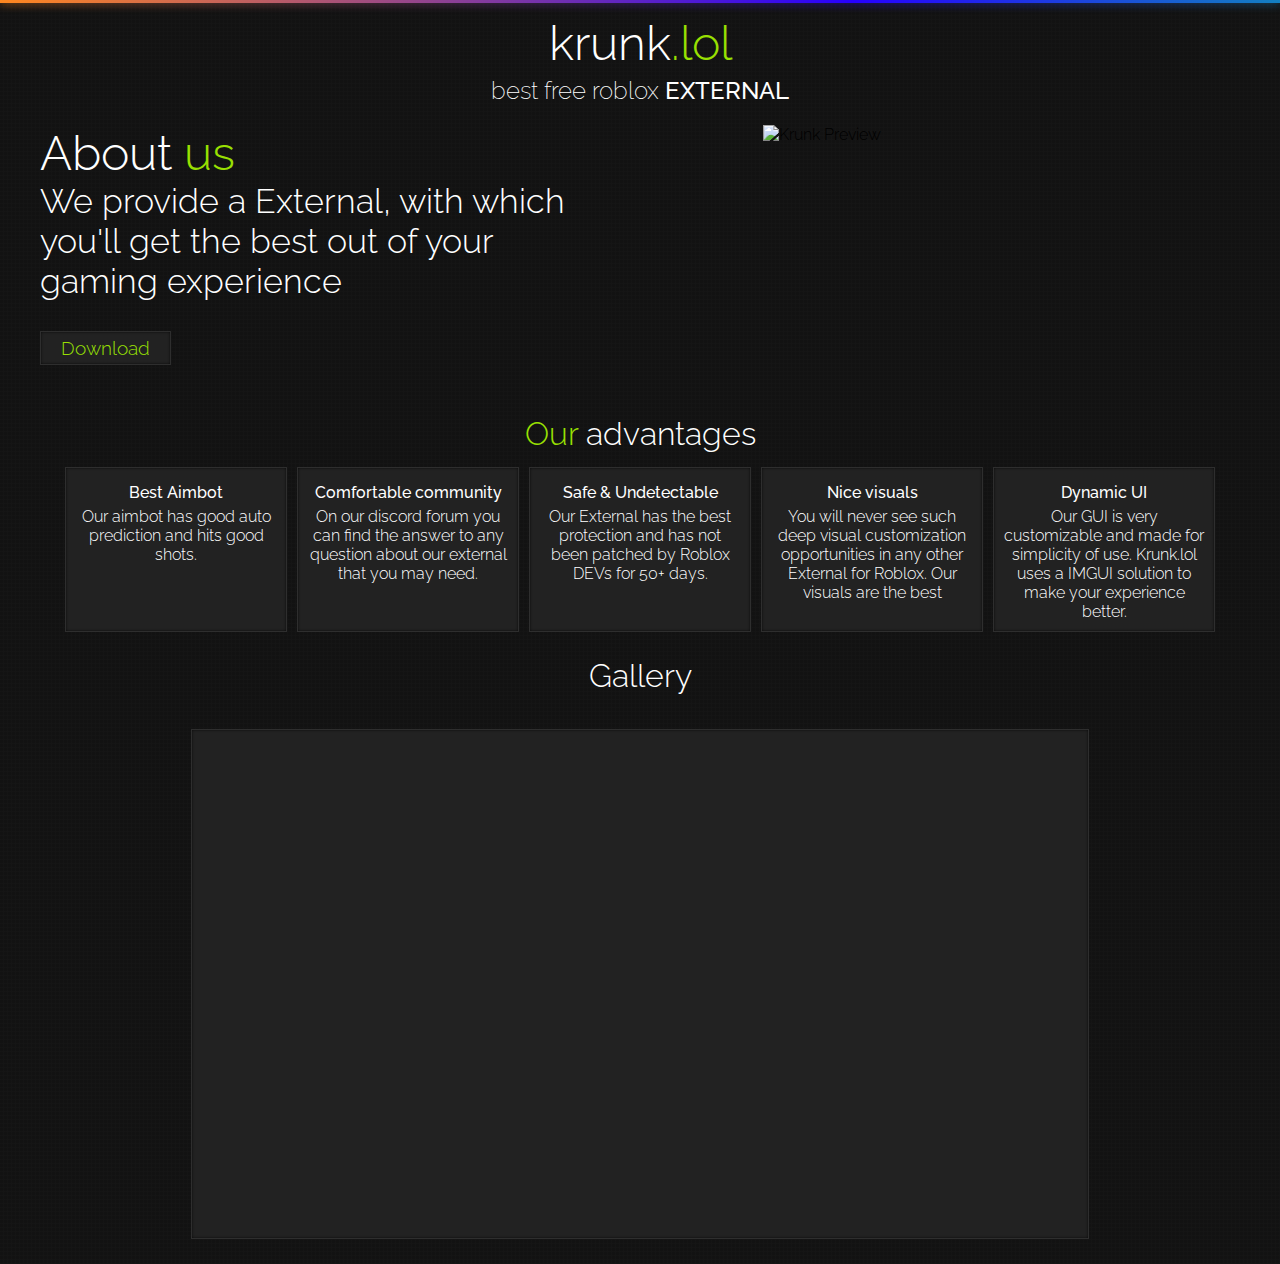
==== index.html @ b16762a4 "Add files via upload" ====
<!DOCTYPE html>
<head>
    <title>krunk.lol</title>
    <link rel="stylesheet" href="style.css">
    <meta name="viewport" content="width=device-width,initial-scale=1">
    <meta name="theme-color" content="#99E002">
    <meta name="title" content="Krunk.lol">
    <meta name="description" content="The best Roblox external">
    <meta name="og:title" content="Krunk.lol>
    <meta name="og:description" content="The best Roblox external">
    <meta name="og:image" content="/img/icon.png">
    <link rel="icon" href="favicon.ico" type="image/x-icon">
</head>
<body>
    <div class="gradientLine">
        <div class="shadowBefore"></div>
        <div class="lineAfter"></div>
    </div>
    <div id="popupCont" class="hide" style="opacity:0">
        <div id="popup"></div>
    </div>
    <div class="title t">krunk<span class="g">.lol</span></div>
    <div class="slogan t wgt-200">best free roblox <span class="wgt-500">EXTERNAL</span></div>
    <div id="welcome" style="display:none" class="welc t wgt-200">Welcome back, <span id="username">user</span>!</div>
    <div class="top-cont">
        <div class="about">
            <div class="left">
                <div class="left-title t">About <span class="g">us</span></div>
                <div class="left-text t">We provide a External, with which you'll get the best out of your gaming experience</div>
                <div class="buttons">
                    <button id="buy" class="g" onclick="window.location.href='download.html'">Download</button>
                    <button id="login" style="display:none">Login</button>
                </div>
            </div>
            <div class="right">
                <img src="img/preview.png" alt="Krunk Preview" class="preview">
            </div>
        </div>
    </div>
    <div class="advantages-cont">
        <div class="advantages-title t"><span class="g">Our</span> advantages</div>
        <div class="advantages">
            <div class="advantage">
                <div class="adv-title t wgt-500">Best Aimbot</div>
                <div class="t">Our aimbot has good auto prediction and hits good shots.</div>
            </div>
            <div class="advantage">
                <div class="adv-title t wgt-500">Comfortable community</div>
                <div class="t">On our discord forum you can find the answer to any question about our external that you may need.</div>
            </div>
            <div class="advantage">
                <div class="adv-title t wgt-500">Safe & Undetectable</div>
                <div class="t">Our External has the best protection and has not been patched by Roblox DEVs for 50+ days.</div>
            </div>
            <div class="advantage">
                <div class="adv-title t wgt-500">Nice visuals</div>
                <div class="t">You will never see such deep visual customization opportunities in any other External for Roblox. Our visuals are the best</div>
            </div>
            <div class="advantage">
                <div class="adv-title t wgt-500">Dynamic UI</div>
                <div class="t">Our GUI is very customizable and made for simplicity of use. Krunk.lol uses a IMGUI solution to make your experience better.</div>
            </div>
        </div>
    </div>
    <div class="video-overview-cont">
        <div class="video-overview-title t">Gallery</div>
        <div class="video-overview-gallery">
            <div class="gallery-cont" id="gallery">
                
                <div class="video-overview">
                    <iframe src="https://www.youtube.com/embed/_Y9ZtIwrca4?controls=0" frameborder="0" allow="accelerometer; autoplay; clipboard-write; encrypted-media; gyroscope; picture-in-picture; web-share" allowfullscreen></iframe>
                </div>
               
            </div>
        </div>
    </div>
</body>
<script src="js/featuredVideos.js"></script>
<script src="js/stats.js"></script>
<script src="js/team.js"></script>
<script src="js/download.js"></script>
---- style.css ----
@import url(https://fonts.googleapis.com/css2?family=Raleway:wght@200;300;400;500&display=swap);

:root {
    --green: #99E002;
    --line-gradient: linear-gradient(to right, #ff871f, #2600ff, #00ff84, #ff871f);
    --text: #fff;
    --login-warning-display: block;
}

html, body {
    margin: 0;
    height: 100%;
}

* {
    font-family: Raleway, sans-serif;
    font-weight: 300;
}

body {
    display: flex;
    flex-direction: column;
    align-items: center;
    background: #121212;
    background-image: linear-gradient(rgba(25, 25, 25, 0.3) 1.5px, transparent 1.5px), linear-gradient(90deg, rgba(25, 25, 25, 0.3) 1.5px, transparent 1.5px);
    background-size: 4px 4px;
    background-position: -1px -1px;
    flex: 1;
}

.g {
    color: var(--green);
}

.t {
    color: var(--text);
}

.wgt-200 {
    font-weight: 200;
}

.wgt-500 {
    font-weight: 500;
}

.title {
    font-size: 300%;
    margin: 5px 0;
    margin-top: 15px;
}

.slogan {
    font-size: 150%;
}

.welc {
    margin-top: 5px;
    font-size: 250%;
}

.gradientLine {
    width: 100%;
    height: 3px;
    position: fixed;
    top: 0;
}

.shadowBefore, .lineAfter {
    content: "";
    position: absolute;
    width: 100%;
    height: 100%;
    background: var(--line-gradient);
    background-size: 200% 100%;
    animation: gradientLineAnimation 6s infinite linear;
}

@keyframes gradientLineAnimation {
    0% {
        background-position: 0 0;
    }
    25% {
        background-position: 100% 0;
    }
    50% {
        background-position: 0 0;
    }
    75% {
        background-position: 100% 0;
    }
}

.shadowBefore {
    filter: blur(5px);
}

.top-cont {
    width: 100%;
    display: flex;
}

.about {
    display: flex;
    flex-wrap: wrap;
    flex: 1;
    padding: 0 40px;
    margin-top: 20px;
}

.about .left, .about .right {
    flex: 1;
    display: flex;
    flex-direction: column;
}

.about .left {
    margin-right: 40px;
    justify-content: center;
}

.about .right {
    align-items: flex-end;
}

.left-title {
    font-size: 300%;
}

.left-text {
    font-size: 210%;
}

.preview {
    width: 90%;
}

.buttons {
    margin: 30px 0;
}

button {
    padding: 5px 20px;
    background: #222;
    color: #fff;
    border: 1.9px solid #2e2e2e;
    box-shadow: 0px 0px 3px -0.5px rgba(0, 0, 0, 1) inset;
    cursor: pointer;
    margin-right: 20px;
    font-size: 120%;
}

button:active {
    border-color: #99E002;
}

.stats-cont, .advantages-cont, .video-overview-cont, .team-cont {
    display: flex;
    flex-direction: column;
    margin-top: 20px;
}

.video-overview-cont {
    width: 100%;
    align-items: center;
}

.stats-title, .advantages-title, .video-overview-title, .team-title {
    font-size: 200%;
    margin-bottom: 10px;
    text-align: center;
}

.stats, .advantages, .team {
    display: flex;
    flex-wrap: wrap;
    justify-content: center;
}

.stat, .advantage, .member {
    display: flex;
    align-items: center;
    border: 1.9px solid #2e2e2e;
    box-shadow: 0px 0px 3px -0.5px rgba(0, 0, 0, 1) inset;
    background: #222;
    min-width: 200px;
    margin: 5px;
    height: 70px;
}

.advantage {
    align-items: center;
    height: auto;
    width: auto;
    flex-direction: column;
    max-width: 100px;
    padding: 10px;
}

.adv-title {
    margin: 5px 0;
}

.advantage > div {
    text-align: center;
}

.stat img, .stat-inner, .member img, .member-inner {
    margin: 10px;
}

.member-inner {
    display: flex;
    flex-direction: column;
    align-items: center;
    justify-content: center;
}

.member img {
    border: 1.9px solid #2e2e2e;
    box-shadow: 0px 0px 3px -0.5px rgba(0, 0, 0, 1) inset;
    background: #222;
}

.member {
    flex-direction: column;
    height: auto;
    width: auto;
    position: relative;
    background: none;
    overflow: hidden;
}

.member::before {
    position: absolute;
    content: '';
    width: 100%;
    height: 100%;
    background: linear-gradient(0deg, black, transparent), var(--avatar);
    z-index: -1;
    filter: blur(5px);
    background-size: cover;
}

.stat img {
    height: 45%;
}

.online {
    position: relative;
    height: 45%;
    padding: 10px;
}

.online img {
    height: 100%;
    padding: 0;
    margin: 0;
}

.online::before {
    position: absolute;
    bottom: 8px;
    right: 8px;
    content: '';
    background-color: var(--green);
    width: 10px;
    height: 10px;
    border-radius: 50%;
    z-index: 1;
}

#buy::before {
    /* display: var(--login-warning-display); */
    display: none;
    content: 'you must be logged in';
    position: absolute;
    bottom: calc(100% + 5px);
    left: 0;
    white-space: nowrap;
    color: #7E7E7E;
    font-size: 70%;
}

#buy {
    position: relative;
}

.video-overview {
    width: 70%;
    aspect-ratio: 16/9;
    border: 1.9px solid #2e2e2e;
    box-shadow: 0px 0px 3px -0.5px rgba(0, 0, 0, 1) inset;
    background: #222;
    margin: 0 auto;
    position: absolute;
    left: 50%;
    top: 50%;
    transform: translate(-50%, -50%);
    transition: .5s;
}

.video-overview iframe {
    width: 100% !important;
    height: 100% !important;
}

.footer {
    width: 100%;
    display: flex;
    justify-content: center;
    background: #2e2e2e;
    padding: 5px 0;
    box-shadow: 0px 0px 3px -0.5px rgba(0, 0, 0, 1) inset;
}

@media screen and (max-width: 700px) {
    .about .right {
        display: none;
    }
}

body::-webkit-scrollbar {
    width: 3px;
}

body::-webkit-scrollbar-track {
    background: #222;
}

body::-webkit-scrollbar-thumb {
    background: var(--green);
}

#popupCont {
    position: fixed;
    width: 100%;
    height: 100%;
    display: flex;
    align-items: center;
    justify-content: center;
    z-index: 2;
    background: #121212CC;
    transition: opacity .5s;
    opacity: 1 !important;
}

#popupCont.hide {
    opacity: 0 !important;
    pointer-events: none;
}

#popup {
    padding: 20px;
    background: #222;
    border: 1.9px solid #2e2e2e;
    box-shadow: 0px 0px 3px -0.5px rgba(0, 0, 0, 1) inset;
    display: flex;
    flex-direction: column;
    align-items: center;
    justify-content: center;
}

.spinner {
    width: 70px;
    border: 5px dashed var(--green);
    aspect-ratio: 1;
    border-radius: 50%;
    animation: spinnerAnimation 3s infinite linear;
}

@keyframes spinnerAnimation {
    0% {
        transform: rotate(0deg);
    }
    100% {
        transform: rotate(360deg);
    }
}

.loadPopT, .errorPopT, .successPopT {
    margin-top: 10px;
    font-size: 150%;
}

.success {
    width: 70px;
    aspect-ratio: 1;
    background: var(--green);
    border-radius: 50%;
    color: #fff;
    position: relative;
}

.success span {
    position: absolute;
    font-size: 250%;
    font-weight: 900;
    top: 47%;
    left: 51%;
    transform: translate(-50%, -50%) rotateY(180deg) rotateZ(-45deg);
    font-family: sans-serif;
}

.pleasePayPopT {
    font-size: 150%;
}

.error {
    background: #f00;
    width: 70px;
    border-radius: 50%;
    aspect-ratio: 1;
    clip-path: polygon(10% 0, 50% 40%, 90% 0, 100% 10%, 60% 50%, 100% 90%, 90% 100%, 50% 60%, 10% 100%, 0 90%, 40% 50%, 0 10%);
}

.closeBtn {
    margin-top: 10px;
    margin-right: 0;
}

.checkoutPopH {
    font-size: 150%;
}

.checkoutPopCart {
    position: relative;
    width: 100%;
    border-top: 1.9px solid #2e2e2e;
    margin-top: 30px;
    padding-top: 3px;
}

.checkoutPopCart::before {
    content: 'Item';
    position: absolute;
    bottom: calc(100% + 3px);
    color: var(--green);
}

.checkoutPopCart::after {
    content: 'Price';
    position: absolute;
    right: 0;
    bottom: calc(100% + 3px);
    color: var(--green);
}

.checkoutItem {
    color: #fff;
}

.right {
    margin-left: 100px;
}

.checkoutPopCurrency {
    width: 100%;
    margin: 10px 0;
    background: #222;
    border: none;
    color: var(--green);
    outline: none;
}

.checkoutPopCurrency option {
    background: #222;
    color: var(--green);
}

.checkoutPopRef {
    width: 100%;
    margin: 5px 0;
    padding: 5px 0;
    background: #222;
    border: 1.9px solid #2e2e2e;
    outline: none;
    box-shadow: 0px 0px 3px -0.5px rgba(0, 0, 0, 1) inset;
    color: #fff;
    text-align: center;
}

#paymentT {
    margin: 15px 0px;
}

.waitPayment {
    display: flex;
    color: #fff;
    align-items: center;
}

.spinner.sml {
    width: 10px;
    margin-right: 10px;
}

.video-overview-gallery {
    position: relative;
    display: flex;
    width: 100%;
    align-items: center;
    justify-content: center;
}

.arrow-back, .arrow-forward {
    font-family: consolas, sans-serif;
    position: absolute;
    top: 50%;
    transform: translateY(-50%);
    color: #fff;
    font-size: 300%;
    cursor: pointer;
    user-select: none;
    transition: .5s;
    z-index: 1;
}

.arrow-back:hover, .arrow-forward:hover {
    color: var(--green);
}

.arrow-back {
    left: 2%;
}

.arrow-forward {
    right: 2%;
}

.gallery-cont {
    width: 100%;
    aspect-ratio: 16 / 7;
    display: flex;
    overflow: hidden;
    position: relative;
}
.preview {
    width: 90%; /* Scales the width to 50% of its original size */
    height: auto; /* Maintains the aspect ratio */
}
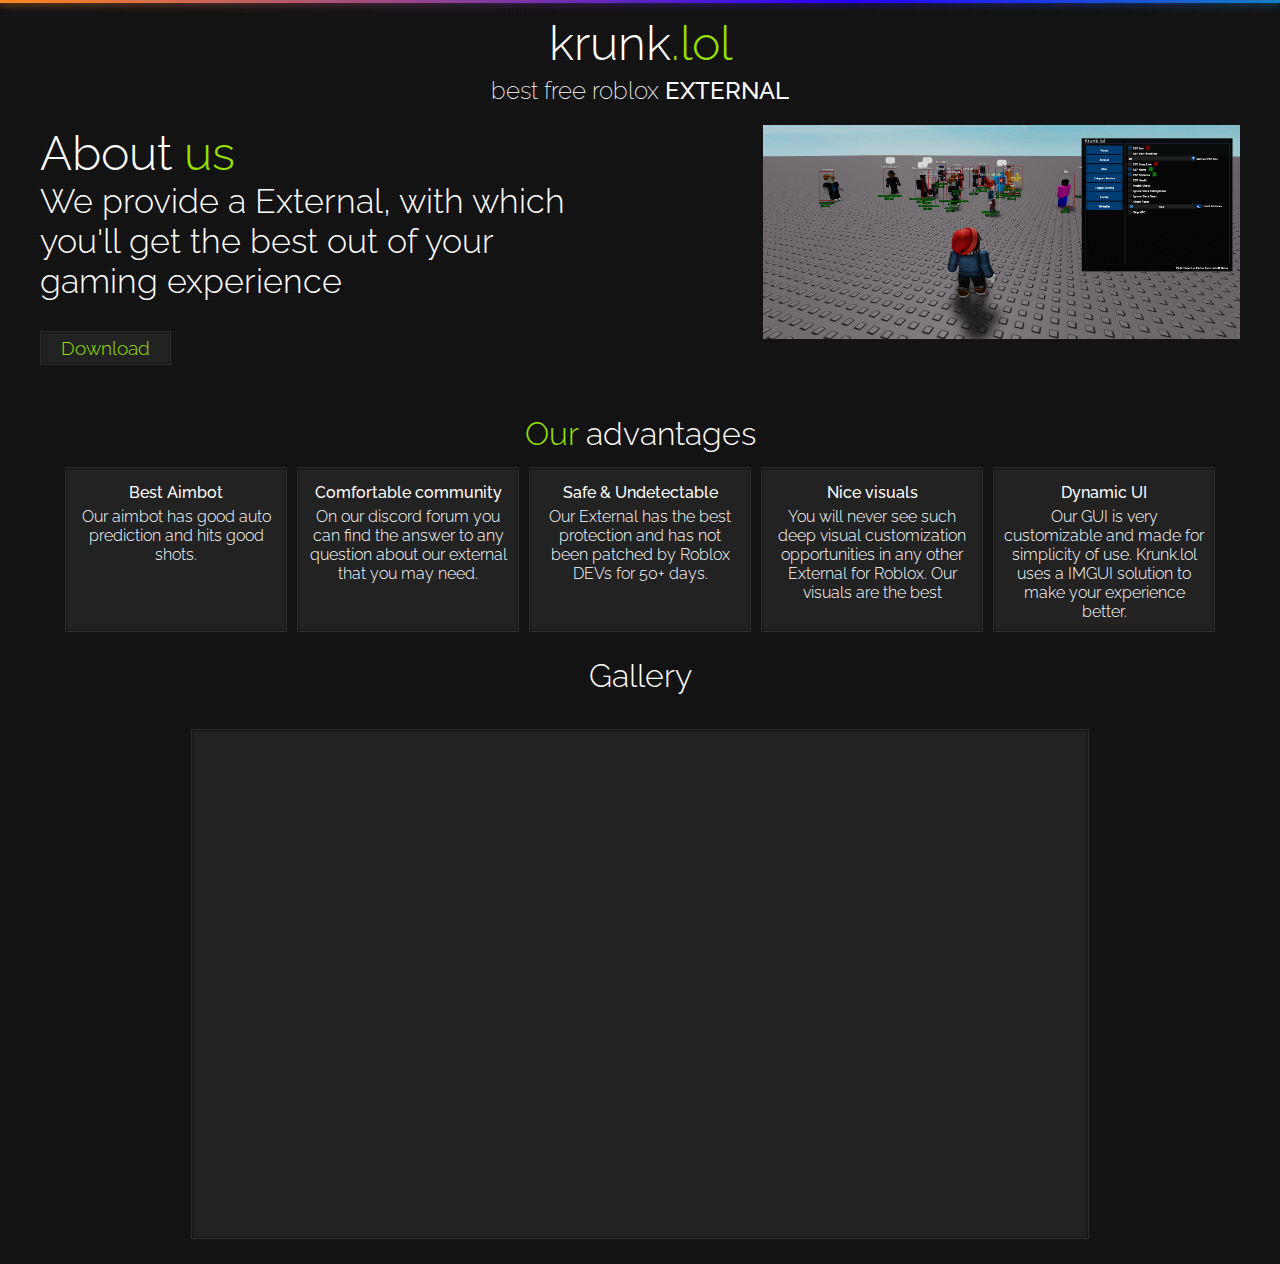
==== commit fc0da056: "Update index.html" ====
--- a/index.html
+++ b/index.html
@@ -69,7 +69,7 @@
             <div class="gallery-cont" id="gallery">
                 
                 <div class="video-overview">
-                    <iframe src="https://www.youtube.com/embed/_Y9ZtIwrca4?controls=0" frameborder="0" allow="accelerometer; autoplay; clipboard-write; encrypted-media; gyroscope; picture-in-picture; web-share" allowfullscreen></iframe>
+                    <iframe src="https://youtu.be/2uW8oPMpIy4?controls=0" frameborder="0" allow="accelerometer; autoplay; clipboard-write; encrypted-media; gyroscope; picture-in-picture; web-share" allowfullscreen></iframe>
                 </div>
                
             </div>
@@ -79,4 +79,4 @@
 <script src="js/featuredVideos.js"></script>
 <script src="js/stats.js"></script>
 <script src="js/team.js"></script>
-<script src="js/download.js"></script>+<script src="js/download.js"></script>
